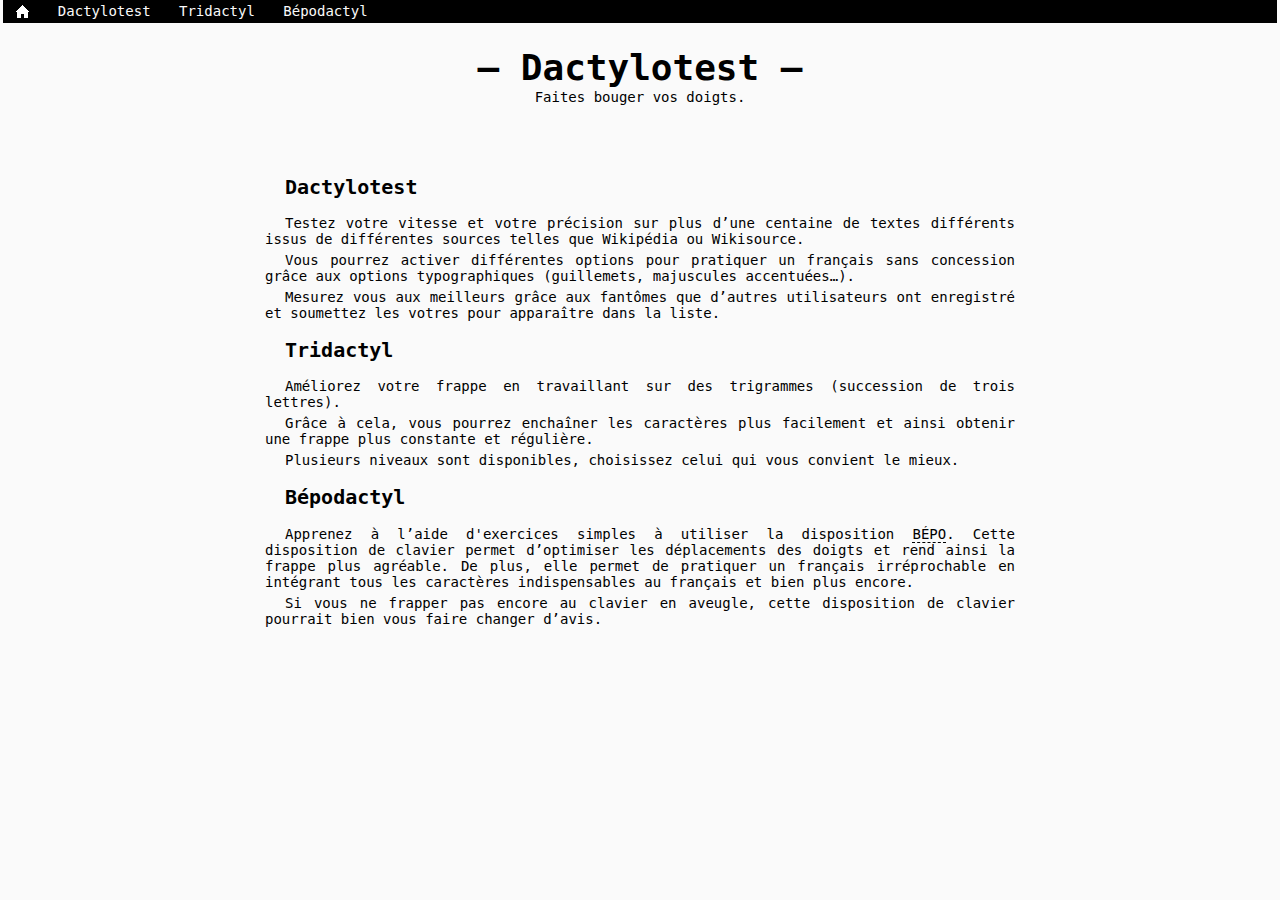
==== index.html @ 7f804de6 "Page de présentation" ====
<!DOCTYPE html PUBLIC "-//W3C//DTD XHTML 1.1//EN" "http://www.w3.org/TR/xhtml11/DTD/xhtml11.dtd">
<html xmlns="http://www.w3.org/1999/xhtml">
<head>
<meta http-equiv="Content-Type" content="text/html; charset=utf-8" />
<title>Dactylotest : faites bouger vos doigts</title>

<link rel="stylesheet" type="text/css" href="style.css" />

</head>

<body>

<div class="bar" id="bar">
  <a href="http://tazzon.free.fr/dactylotest/"><img src="home.png" alt="home" style="padding-bottom:2px"/></a>
  <a href="./dactylotest/" title="Testez votre vitesse de frappe">Dactylotest</a>
  <a href="./tridactyl/" title="Perfectionnez votre frappe grâce aux trigrammes">Tridactyl</a>
  <a href="./bepodactyl/" title="Bien débutez avec la disposition de clavier BÉPO">Bépodactyl</a>
</div>

<div class="head">
	<h1>— Dactylotest —</h1><br/>
	Faites bouger vos doigts.
</div>

<div class="main">
  <div class="dactylotest">    
    <h2><a href="./dactylotest/">Dactylotest</a></h2>
      <p>Testez votre vitesse et votre précision sur plus d’une centaine de textes différents issus de différentes sources telles que Wikipédia ou Wikisource.</p>
      <p>Vous pourrez activer différentes options pour pratiquer un français sans concession grâce aux options typographiques (guillemets, majuscules accentuées…).</p>
      <p>Mesurez vous aux meilleurs grâce aux fantômes que d’autres utilisateurs ont enregistré et soumettez les votres pour apparaître dans la liste.</p>
  </div>   
  <div class="tridactyl">    
    <h2><a href="./tridactyl/">Tridactyl</a></h2>
      <p>Améliorez votre frappe en travaillant sur des trigrammes (succession de trois lettres).</p>
      <p>Grâce à cela, vous pourrez enchaîner les caractères plus facilement et ainsi obtenir une frappe plus constante et régulière.</p>
      <p>Plusieurs niveaux sont disponibles, choisissez celui qui vous convient le mieux.</p>
  </div>
  <div class="bepodactyl">    
    <h2><a href="./bepodactyl/">Bépodactyl</a></h2>
      <p>Apprenez à l’aide d'exercices simples à utiliser la disposition <a href="http://bepo.fr">BÉPO</a>. Cette disposition de clavier permet d’optimiser les déplacements des doigts et rend ainsi la frappe plus agréable. De plus, elle permet de pratiquer un français irréprochable en intégrant tous les caractères indispensables au français et bien plus encore.</p>
      <p>Si vous ne frapper pas encore au clavier en aveugle, cette disposition de clavier pourrait bien vous faire changer d’avis.</p>
  </div>    
</div>


</body>
</html>
---- style.css ----
.bar {
  background-color:black;
  /*z-index:150;*/
  width:99%;
  /*border:1px black dotted;*/
  padding:3px;
  margin:auto;
}
.bar a {
  margin:10px;
  text-decoration:none;
  color:#fafafa;
}
.bar a:visited {
  margin:10px;
  text-decoration:none;
  color:#fafafa;
}
a:hover {
  color:#bc86d7;
  text-decoration:underline;
}
.bar a:hover {
  color:#bc86d7;
  text-decoration:none; 
}

h2 a:hover {
  color:#bc86d7;
  text-decoration:none;
}

a, a:visited {
  color:black;
  text-decoration:none;
}

p a, a:visited {
  color:black;
  text-decoration:none;
  border-bottom:1px dashed black;
}

p a:hover {
  color:#bc86d7;
  text-decoration:none;
  border-bottom:1px dashed #bc86d7;
}

.head {
  text-align:center;
  margin-bottom:70px;
}

body {
  background-color:#fafafa;
  margin:0;
  padding:0;
  color: black;
  font-size: 14px;
  font-family:monospace;
}
h1 {
	margin-bottom:-15px;
  font-size: 36px;
  font-family:monospace;
	
}
h2 {
  text-align:left;
  padding-left:20px;
  font-size: 20px;
  font-family:monospace;

}
p {
  margin:0;
  margin-top:5px;
  /*margin-left:10px;*/
  padding:0px 0px 0px 0px;
  text-indent:20px;
  text-align:justify;
  
}
input[type=button] {
  border:1px black solid;
  background-color:#ebebeb;
  font-size: 12px; 
  color: black; 
  font-family: monospace;
  margin-bottom:3px;
  -moz-border-radius: 5px;
  border-radius:5px; 
}
.full_width {
  width:100%;
  text-align:center;
}
input[type=button]:hover {
  background-color:#fafafa;
}
input[type=text] {
  font-size: 14px; 
  color: black; 
  font-family: monospace; 
}
hr {
  border-top : dotted 1px black;
  border-bottom : none;
  border-left:none;
  border-right:none;
}
select {
  border:none;
  font-family:monospace;
  font-size:14px;
  background-color:#fafafa;
  width:100px;
}
img {
  vertical-align:middle;
}
.main {
  text-align:left;
  width:750px;
  margin:auto;
}
.text_nmbr {
  width:100%;
  border:none;
  text-align:center;
}
.err {
  visibility:hidden;
  color:red;
  font-weight:bold;
  font-size:18px;
  background-color:#ffbbbb;
}
.new_text {
  border:none;
  text-align:left;
  padding:5px;
  font-family:monospace;
  font-size:14px;
}
.options {
  border:none;
  text-align:left;
  width:300px;
  float:left;
  padding:0px 5px 5px 5px;

  font-family:monospace;
  font-size:14px;
}
.view_options {
  display:block;
}
.result {
  float:right;
  text-align:left;
  width:420px;
  padding:5px;
  font-family:monospace;
  font-size:14px;
}
.txt {
  border:1px black solid;
  width:748px;
  height:120px;
  font-family:monospace;
  font-size:14px;
  margin-bottom:5px;
}
.rd_txt {
  height:auto;
  text-align:left;
  width:748px;
  height:110px;
  font-family:monospace;
  font-size:14px;
  /*text-align:justify;*/
  /*background-color:white;*/
}

.d_replay {
  visibility:visible;
  float:right;
}

/*.dactylotest {
  border-left:#ffdd00 2px solid;
}
.tridactyl {
  border-left:#40e0d0 2px solid;
}
.bepodactyl {
  border-left:#7cfc00 2px solid;
} */
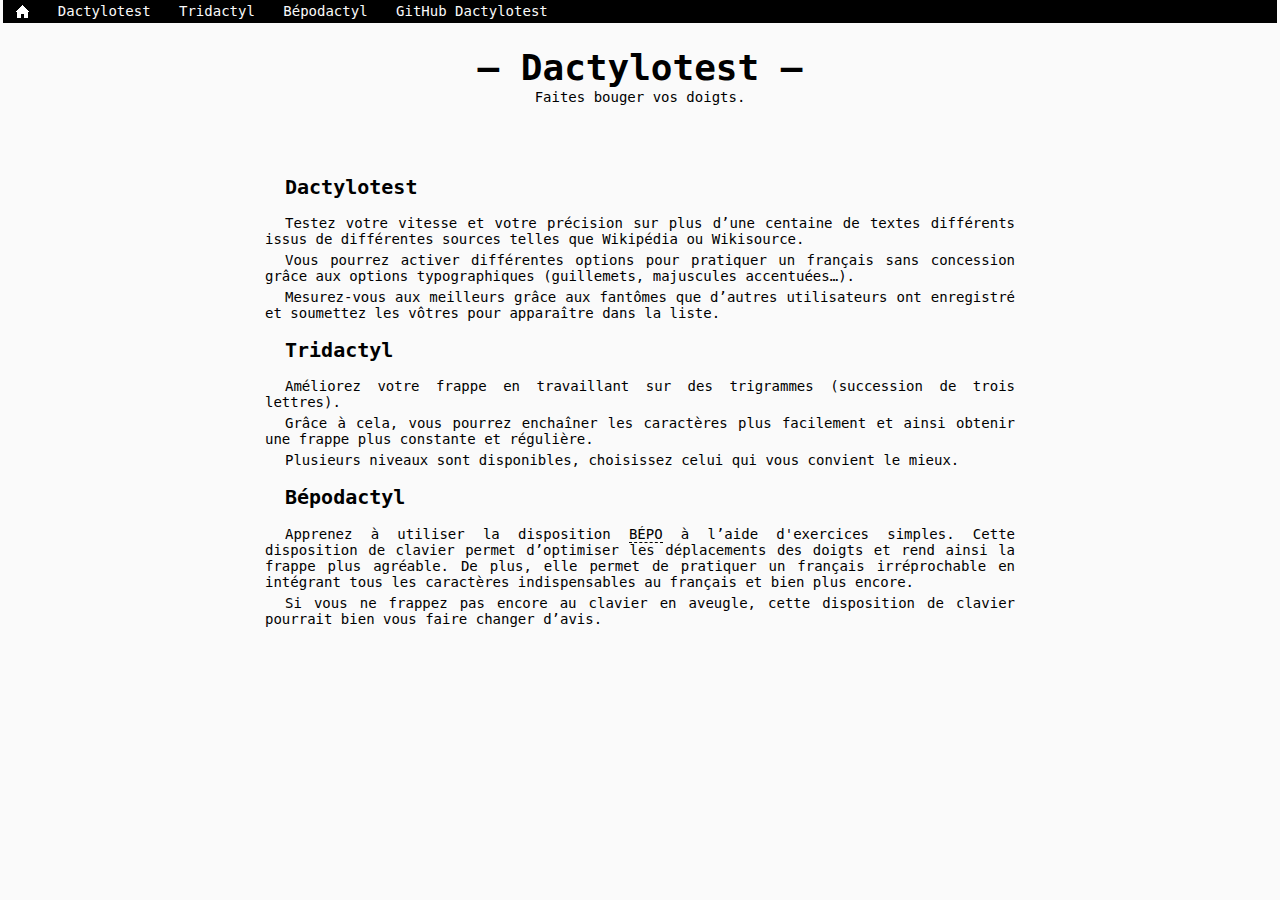
==== commit b86dc78d: "Typo" ====
--- a/index.html
+++ b/index.html
@@ -14,7 +14,8 @@
   <a href="http://tazzon.free.fr/dactylotest/"><img src="home.png" alt="home" style="padding-bottom:2px"/></a>
   <a href="./dactylotest/" title="Testez votre vitesse de frappe">Dactylotest</a>
   <a href="./tridactyl/" title="Perfectionnez votre frappe grâce aux trigrammes">Tridactyl</a>
-  <a href="./bepodactyl/" title="Bien débutez avec la disposition de clavier BÉPO">Bépodactyl</a>
+  <a href="./bepodactyl/" title="Bien débuter avec la disposition de clavier BÉPO">Bépodactyl</a>
+  <a href="https://github.com/tazzon/dactylotest" title="GitHub">GitHub Dactylotest</a>
 </div>
 
 <div class="head">
@@ -27,7 +28,7 @@
     <h2><a href="./dactylotest/">Dactylotest</a></h2>
       <p>Testez votre vitesse et votre précision sur plus d’une centaine de textes différents issus de différentes sources telles que Wikipédia ou Wikisource.</p>
       <p>Vous pourrez activer différentes options pour pratiquer un français sans concession grâce aux options typographiques (guillemets, majuscules accentuées…).</p>
-      <p>Mesurez vous aux meilleurs grâce aux fantômes que d’autres utilisateurs ont enregistré et soumettez les votres pour apparaître dans la liste.</p>
+      <p>Mesurez-vous aux meilleurs grâce aux fantômes que d’autres utilisateurs ont enregistré et soumettez les vôtres pour apparaître dans la liste.</p>
   </div>   
   <div class="tridactyl">    
     <h2><a href="./tridactyl/">Tridactyl</a></h2>
@@ -37,11 +38,10 @@
   </div>
   <div class="bepodactyl">    
     <h2><a href="./bepodactyl/">Bépodactyl</a></h2>
-      <p>Apprenez à l’aide d'exercices simples à utiliser la disposition <a href="http://bepo.fr">BÉPO</a>. Cette disposition de clavier permet d’optimiser les déplacements des doigts et rend ainsi la frappe plus agréable. De plus, elle permet de pratiquer un français irréprochable en intégrant tous les caractères indispensables au français et bien plus encore.</p>
-      <p>Si vous ne frapper pas encore au clavier en aveugle, cette disposition de clavier pourrait bien vous faire changer d’avis.</p>
+      <p>Apprenez à utiliser la disposition <a href="http://bepo.fr">BÉPO</a> à l’aide d'exercices simples. Cette disposition de clavier permet d’optimiser les déplacements des doigts et rend ainsi la frappe plus agréable. De plus, elle permet de pratiquer un français irréprochable en intégrant tous les caractères indispensables au français et bien plus encore.</p>
+      <p>Si vous ne frappez pas encore au clavier en aveugle, cette disposition de clavier pourrait bien vous faire changer d’avis.</p>
   </div>    
 </div>
-
 
 </body>
 </html>
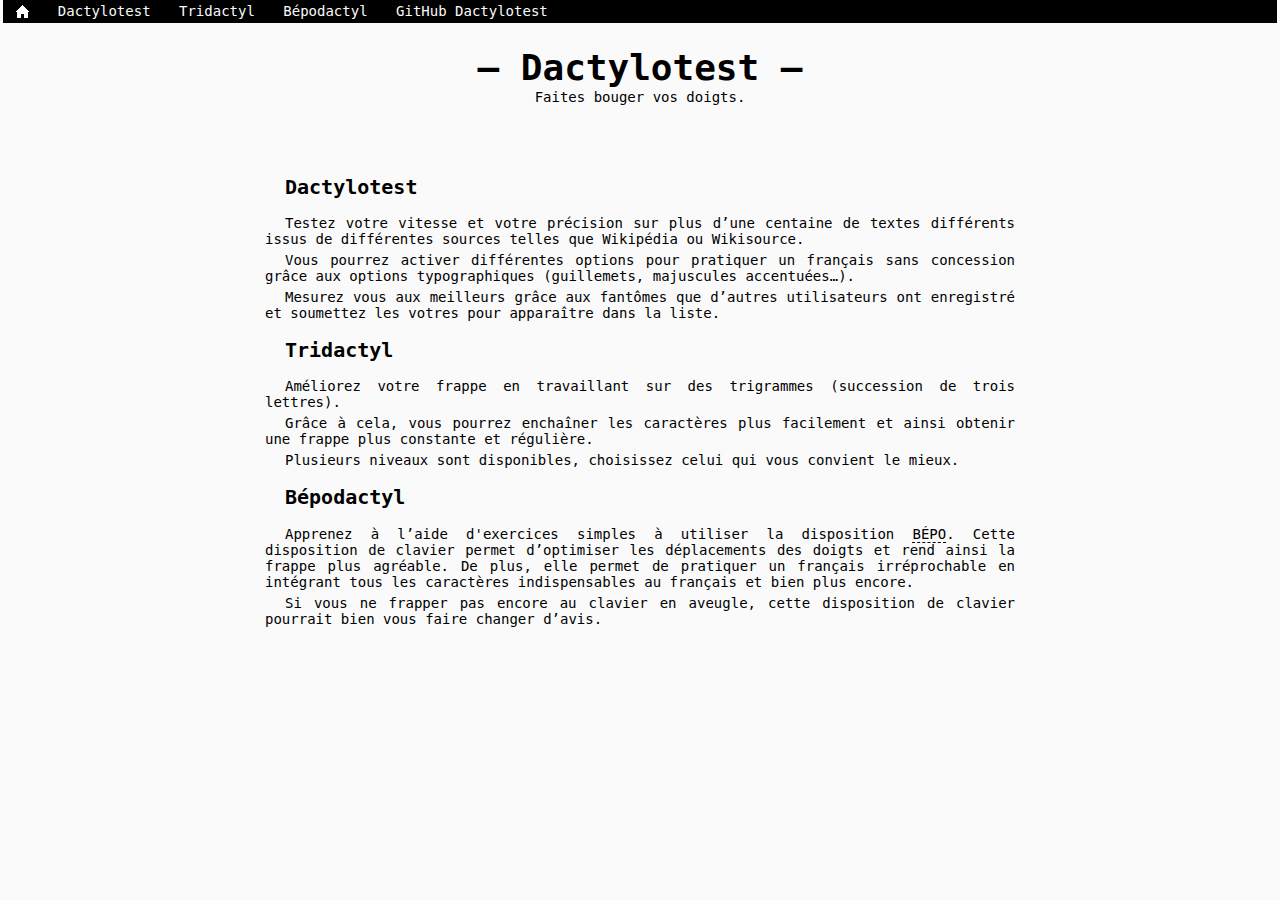
==== commit 3a2be09b: "modification lien barre menu" ====
--- a/index.html
+++ b/index.html
@@ -1,48 +1,48 @@
-<!DOCTYPE html PUBLIC "-//W3C//DTD XHTML 1.1//EN" "http://www.w3.org/TR/xhtml11/DTD/xhtml11.dtd">
-<html xmlns="http://www.w3.org/1999/xhtml">
-<head>
-<meta http-equiv="Content-Type" content="text/html; charset=utf-8" />
-<title>Dactylotest : faites bouger vos doigts</title>
-
-<link rel="stylesheet" type="text/css" href="style.css" />
-
-</head>
-
-<body>
-
-<div class="bar" id="bar">
-  <a href="http://tazzon.free.fr/dactylotest/"><img src="home.png" alt="home" style="padding-bottom:2px"/></a>
-  <a href="./dactylotest/" title="Testez votre vitesse de frappe">Dactylotest</a>
-  <a href="./tridactyl/" title="Perfectionnez votre frappe grâce aux trigrammes">Tridactyl</a>
-  <a href="./bepodactyl/" title="Bien débuter avec la disposition de clavier BÉPO">Bépodactyl</a>
-  <a href="https://github.com/tazzon/dactylotest" title="GitHub">GitHub Dactylotest</a>
-</div>
-
-<div class="head">
-	<h1>— Dactylotest —</h1><br/>
-	Faites bouger vos doigts.
-</div>
-
-<div class="main">
-  <div class="dactylotest">    
-    <h2><a href="./dactylotest/">Dactylotest</a></h2>
-      <p>Testez votre vitesse et votre précision sur plus d’une centaine de textes différents issus de différentes sources telles que Wikipédia ou Wikisource.</p>
-      <p>Vous pourrez activer différentes options pour pratiquer un français sans concession grâce aux options typographiques (guillemets, majuscules accentuées…).</p>
-      <p>Mesurez-vous aux meilleurs grâce aux fantômes que d’autres utilisateurs ont enregistré et soumettez les vôtres pour apparaître dans la liste.</p>
-  </div>   
-  <div class="tridactyl">    
-    <h2><a href="./tridactyl/">Tridactyl</a></h2>
-      <p>Améliorez votre frappe en travaillant sur des trigrammes (succession de trois lettres).</p>
-      <p>Grâce à cela, vous pourrez enchaîner les caractères plus facilement et ainsi obtenir une frappe plus constante et régulière.</p>
-      <p>Plusieurs niveaux sont disponibles, choisissez celui qui vous convient le mieux.</p>
-  </div>
-  <div class="bepodactyl">    
-    <h2><a href="./bepodactyl/">Bépodactyl</a></h2>
-      <p>Apprenez à utiliser la disposition <a href="http://bepo.fr">BÉPO</a> à l’aide d'exercices simples. Cette disposition de clavier permet d’optimiser les déplacements des doigts et rend ainsi la frappe plus agréable. De plus, elle permet de pratiquer un français irréprochable en intégrant tous les caractères indispensables au français et bien plus encore.</p>
-      <p>Si vous ne frappez pas encore au clavier en aveugle, cette disposition de clavier pourrait bien vous faire changer d’avis.</p>
-  </div>    
-</div>
-
-</body>
-</html>
-					
+<!DOCTYPE html PUBLIC "-//W3C//DTD XHTML 1.1//EN" "http://www.w3.org/TR/xhtml11/DTD/xhtml11.dtd">
+<html xmlns="http://www.w3.org/1999/xhtml">
+<head>
+<meta http-equiv="Content-Type" content="text/html; charset=utf-8" />
+<title>Dactylotest : faites bouger vos doigts</title>
+
+<link rel="stylesheet" type="text/css" href="style.css" />
+
+</head>
+
+<body>
+
+<div class="bar" id="bar">
+  <a href="/"><img src="home.png" alt="home" style="padding-bottom:2px"/></a>
+  <a href="./dactylotest/" title="Testez votre vitesse de frappe">Dactylotest</a>
+  <a href="./tridactyl/" title="Perfectionnez votre frappe grâce aux trigrammes">Tridactyl</a>
+  <a href="./bepodactyl/" title="Bien débutez avec la disposition de clavier BÉPO">Bépodactyl</a>
+  <a href="https://github.com/tazzon/dactylotest" title="GitHub">GitHub Dactylotest</a>
+</div>
+
+<div class="head">
+	<h1>— Dactylotest —</h1><br/>
+	Faites bouger vos doigts.
+</div>
+
+<div class="main">
+  <div class="dactylotest">    
+    <h2><a href="./dactylotest/">Dactylotest</a></h2>
+      <p>Testez votre vitesse et votre précision sur plus d’une centaine de textes différents issus de différentes sources telles que Wikipédia ou Wikisource.</p>
+      <p>Vous pourrez activer différentes options pour pratiquer un français sans concession grâce aux options typographiques (guillemets, majuscules accentuées…).</p>
+      <p>Mesurez vous aux meilleurs grâce aux fantômes que d’autres utilisateurs ont enregistré et soumettez les votres pour apparaître dans la liste.</p>
+  </div>   
+  <div class="tridactyl">    
+    <h2><a href="./tridactyl/">Tridactyl</a></h2>
+      <p>Améliorez votre frappe en travaillant sur des trigrammes (succession de trois lettres).</p>
+      <p>Grâce à cela, vous pourrez enchaîner les caractères plus facilement et ainsi obtenir une frappe plus constante et régulière.</p>
+      <p>Plusieurs niveaux sont disponibles, choisissez celui qui vous convient le mieux.</p>
+  </div>
+  <div class="bepodactyl">    
+    <h2><a href="./bepodactyl/">Bépodactyl</a></h2>
+      <p>Apprenez à l’aide d'exercices simples à utiliser la disposition <a href="http://bepo.fr">BÉPO</a>. Cette disposition de clavier permet d’optimiser les déplacements des doigts et rend ainsi la frappe plus agréable. De plus, elle permet de pratiquer un français irréprochable en intégrant tous les caractères indispensables au français et bien plus encore.</p>
+      <p>Si vous ne frapper pas encore au clavier en aveugle, cette disposition de clavier pourrait bien vous faire changer d’avis.</p>
+  </div>    
+</div>
+
+</body>
+</html>
+					
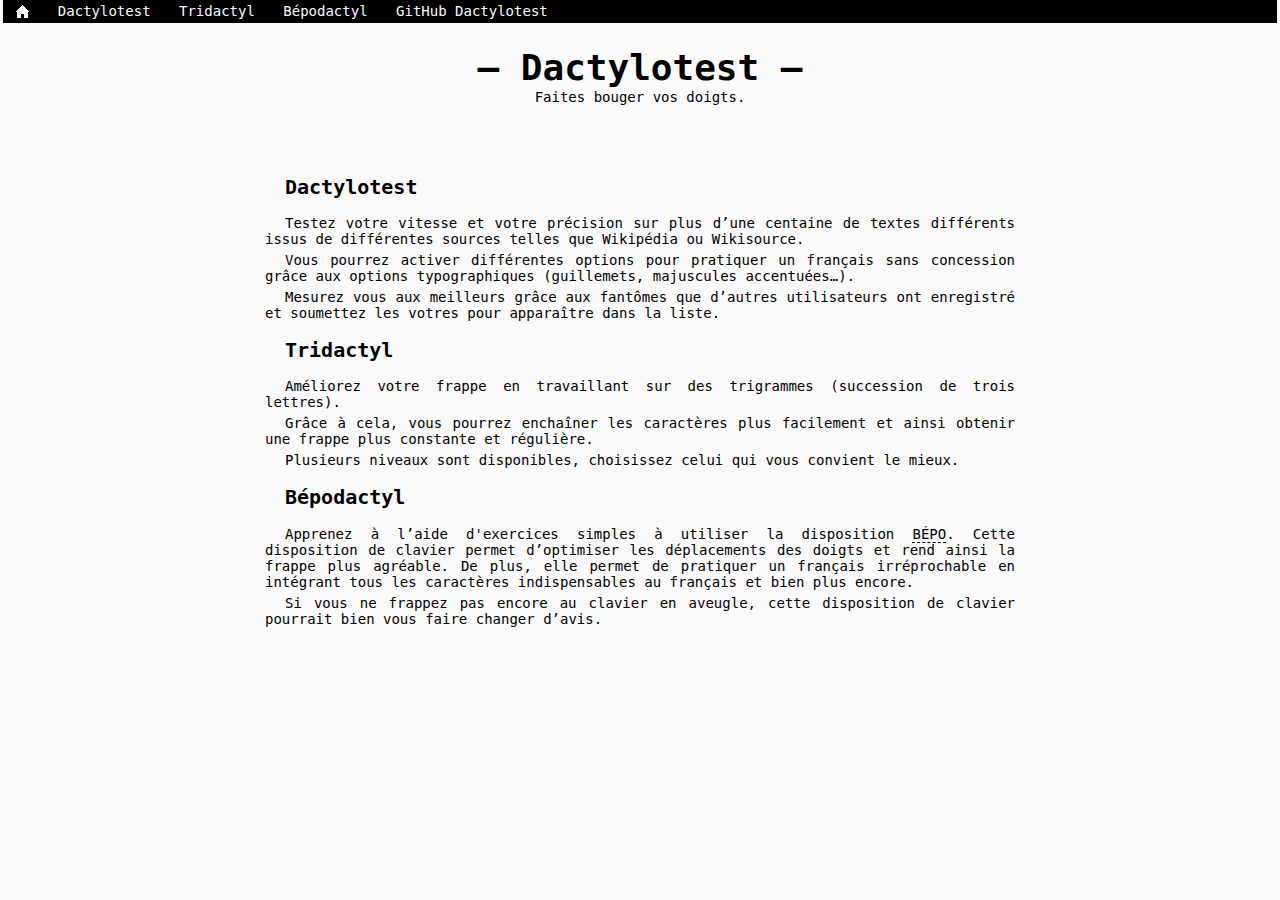
==== commit 1117c999: "Faute de frappe corrigée sur la page d'accueil" ====
--- a/index.html
+++ b/index.html
@@ -39,7 +39,7 @@
   <div class="bepodactyl">    
     <h2><a href="./bepodactyl/">Bépodactyl</a></h2>
       <p>Apprenez à l’aide d'exercices simples à utiliser la disposition <a href="http://bepo.fr">BÉPO</a>. Cette disposition de clavier permet d’optimiser les déplacements des doigts et rend ainsi la frappe plus agréable. De plus, elle permet de pratiquer un français irréprochable en intégrant tous les caractères indispensables au français et bien plus encore.</p>
-      <p>Si vous ne frapper pas encore au clavier en aveugle, cette disposition de clavier pourrait bien vous faire changer d’avis.</p>
+      <p>Si vous ne frappez pas encore au clavier en aveugle, cette disposition de clavier pourrait bien vous faire changer d’avis.</p>
   </div>    
 </div>
 
